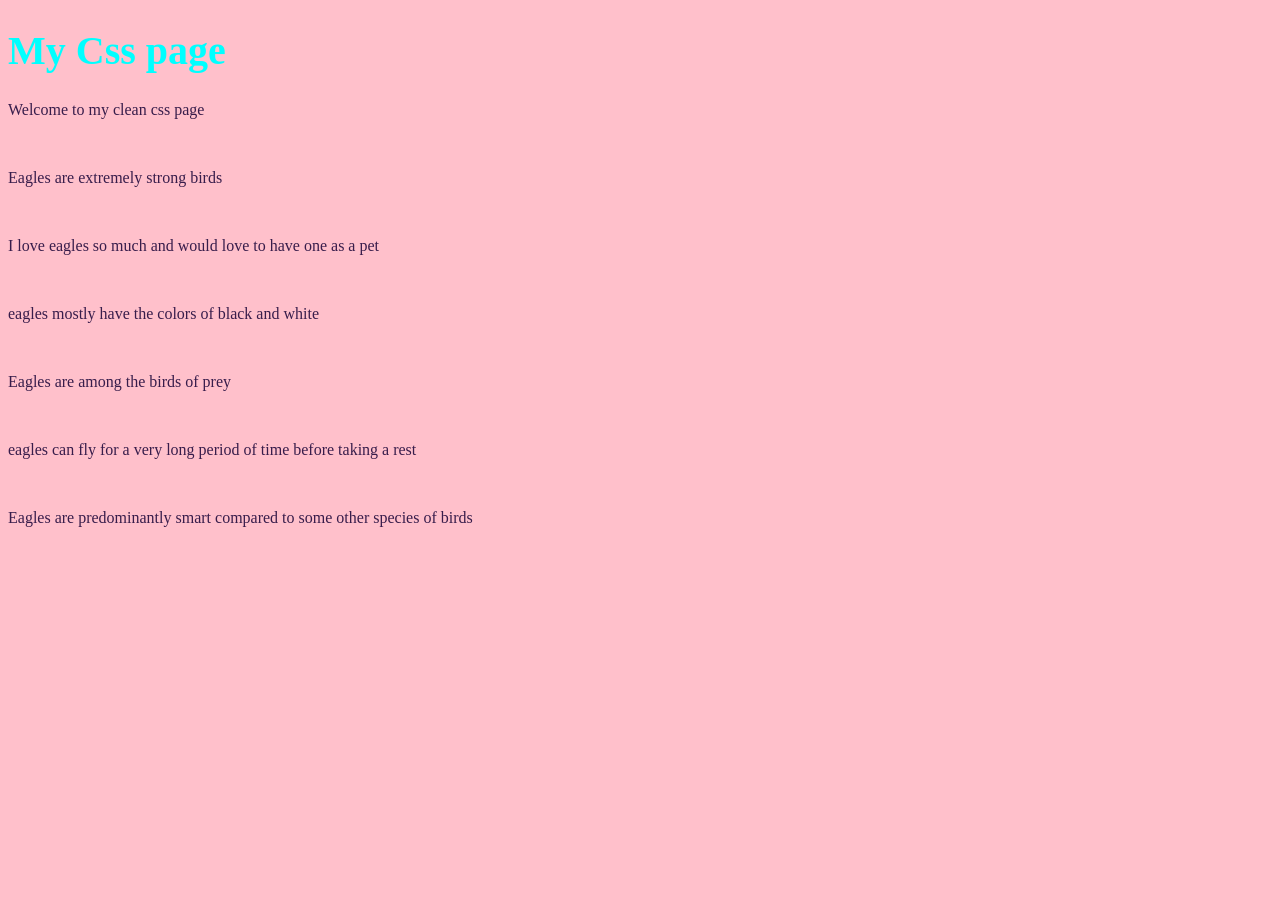
==== CSS2/index.html @ 13e76832 "saved changes" ====
<!DOCTYPE html>
<html lang="en">
<head>
    <meta charset="UTF-8">
    <meta name="viewport" content="width=device-width, initial-scale=1.0">
    <title>Document</title>
    <!-- external css -->
     <link rel="stylesheet" href="styles.css">
    
    <!--internal css -->
    <!-- <style>
        p{
            color: aquamarine
                      font-size: 18px;
        }

        h1{
            color: blueviolet;
    
        }
    </style> -->


</head>
<body>

    <!-- for inline styling -->
    <!-- <p style="color: yellow; font-size: 20px;">My CSS page proper-->
        <h1> My Css page</h1>
        <p>Welcome to my clean css page</p>
        <br>
        <p> Eagles are extremely strong birds</p>
        <br>
        <p> I love eagles so much and would love to have one as a pet</p>
        <br>
        <p> eagles mostly have the colors of black and white</p>
        <br>
        <p>Eagles are among the birds of prey</p>
        <br>
        <p>eagles can fly for a very long period of time before taking a rest</p>
        <br>
        <p>Eagles are predominantly smart compared to some other species of birds</p>
</body>
</html>
---- CSS2/styles.css ----
/* this is the body section */
body{
    background-color: pink;

}

/* this is the header design */
h1 {
    color: aqua;
    font-size: 40px;
}

p{ 
    color: rgba(25, 4, 55, 0.865);
    font-size: 30;
    

}
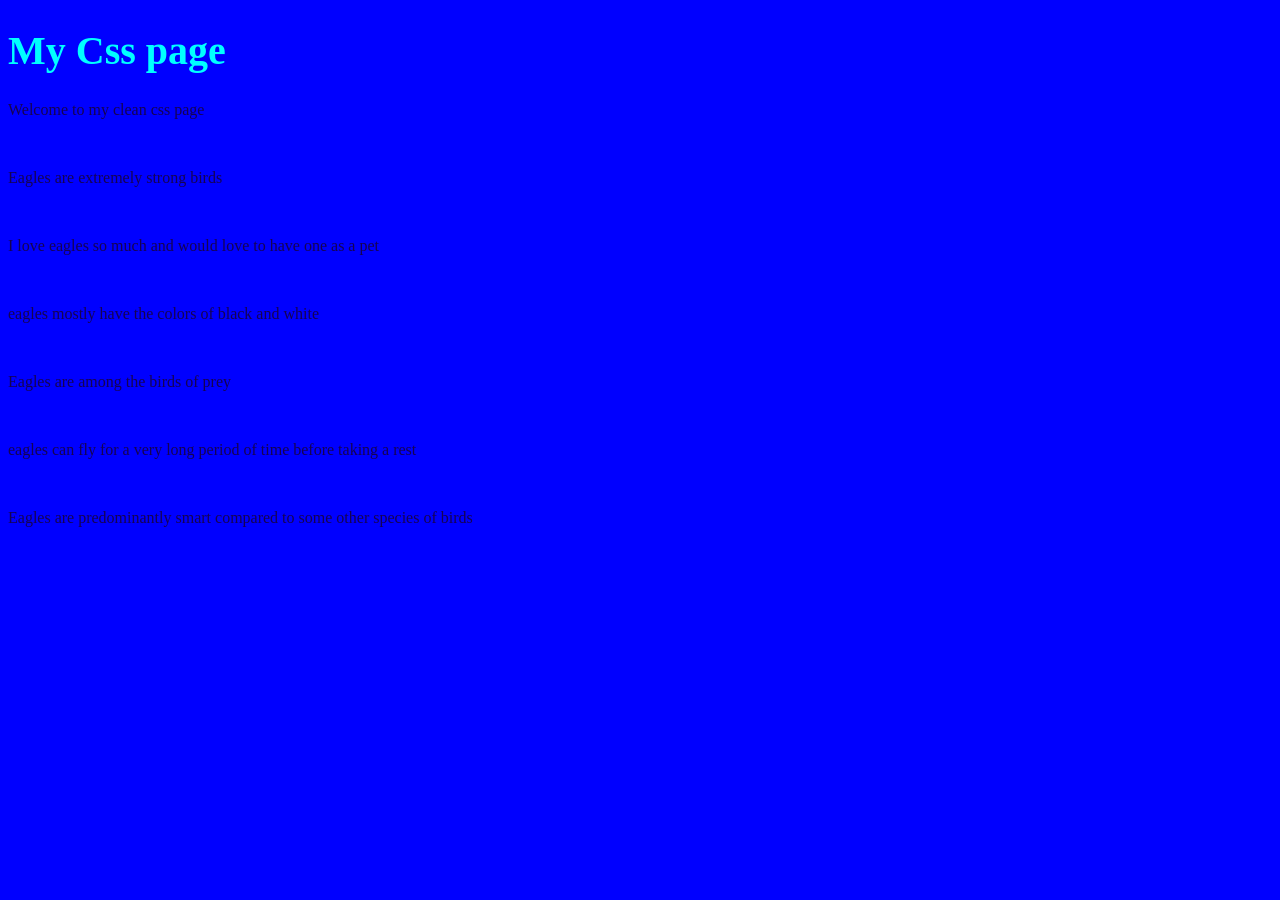
==== commit e03bcfa7: "Updated background color and header styles in CSS" ====
--- a/CSS2/index.html
+++ b/CSS2/index.html
@@ -10,12 +10,12 @@
     <!--internal css -->
     <!-- <style>
         p{
-            color: aquamarine
+            color: yellow
                       font-size: 18px;
         }
 
         h1{
-            color: blueviolet;
+            color: green;
     
         }
     </style> -->
@@ -35,7 +35,7 @@
         <br>
         <p> eagles mostly have the colors of black and white</p>
         <br>
-        <p>Eagles are among the birds of prey</p>
+        <p color="red">Eagles are among the birds of prey</p>
         <br>
         <p>eagles can fly for a very long period of time before taking a rest</p>
         <br>
--- a/CSS2/styles.css
+++ b/CSS2/styles.css
@@ -1,7 +1,7 @@
 
 /* this is the body section */
 body{
-    background-color: pink;
+    background-color: blue;
 
 }
 
